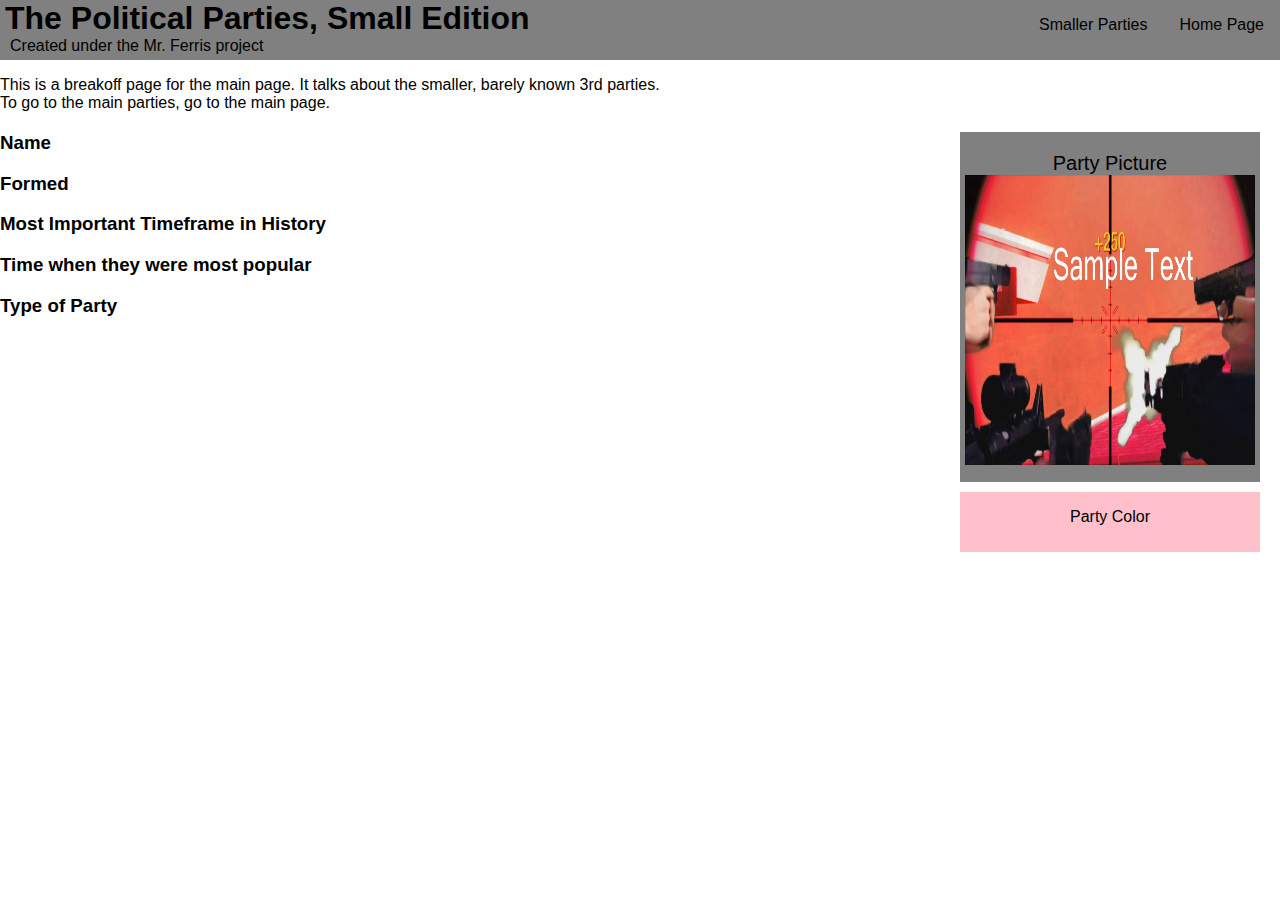
==== pages/small.html @ e1a9c6f4 "added smaller parties page" ====
<!DOCTYPE html>
<html>
<head>
	<!--made by Richard-->
	<meta charset="UTF-8">
	<meta name="viewport" content = "width=device-width, initial-scale=1.0">
	<link href = "../assets/css/small.css" rel = "stylesheet">
	<title>The Political Parties</title>
</head>
<body>
	<div id = "container">
		<div id = "topbar">
			<a href = "../index.html" target= _blank><button class = "dropbtn">Home Page</button></a>
			<div id = "mainparties" class = "dropdown">
				<button class = "dropbtn">Smaller Parties</button>
				<div class="dropdown-content">
					<button class = "dropbutton" onclick = "ampChange()">American Party</button>
					<button class = "dropbutton" onclick =>Independant Party</button>
					<button class = "dropbutton" onclick =>Justice Party</button>
					<button class = "dropbutton" onclick =>Veterans Party</button>
					<button class = "dropbutton" onclick =>Whig Party</button>
					<script src = "../assets/js/app.js"></script>
				</div>
			</div>
			<h1 id = "title">The Political Parties, Small Edition</h1>
			<p id = "title-slogan">Created under the Mr. Ferris project</p>
		</div>
		<div id = "body">
			<p id = "introp">This is a breakoff page for the main page. It talks about the smaller, barely known 3rd parties.<br> To go to the main parties, go to the main page.</p>
			<div id = "change">
				<div id = "image">
					<p id = "imagep">Party Picture</p>
					<img id = "picture" src = "../assets/images/sample.jpg">
				</div>
				<div id = "color">
					<p id = "colorp">Party Color</p>
				</div>
				<h2 id = "party"></h2>
				<h3 id = "stand" class = "subheader">Name</h3>
				<p id ="standp" class = "bodyp"></p>
				<h3 id = "history" class = "subheader">Formed</h3>
				<p id ="historyp" class = "bodyp"></p>
				<h3 id = "policy" class = "subheader">Most Important Timeframe in History</h3>
				<p id ="policyp" class = "bodyp"></p>
				<h3 id = "feat" class = "subheader">Time when they were most popular</h3>
				<p id ="featp" class = "bodyp"></p>
				<h3 id = "appeal" class = "subheader">Type of Party</h3>
				<p id ="appealp" class = "bodyp"></p>
			</div>
		</div>
	</div>
</body>
</html>
---- assets/css/small.css ----
body{
	font-family:arial;
	margin-left:0px;
	margin-right:0px;
	margin-bottom:0px;
	margin-top:0px;
}
#topbar{
	background-color:grey;
	width:auto;
	height:60px;
}
#title{
	margin-top:inherit;
	margin-bottom:inherit;
	margin-left:5px;
}
#title-slogan{
	margin-top:inherit;
	margin-left:10px;
}
#image{
	height:350px;
	width:300px;
	background-color:grey;
	position:relative;
	float:right;
	margin-right:20px;
	display:inline;
}
#imagep{
	text-align:center;
	font-size:20px;
	margin-bottom:auto;
}
#picture{
	height:290px;
	width:290px;
	margin-left:5px;
}
#color{
	background-color:pink;
	height:60px;
	width:300px;
	position:relative;
	clear:both;
	float:right;
	margin-right:20px;
	margin-top:10px;
}
#colorp{
	text-align:center;
}
.dropbtn {
    background-color: grey;
    padding: 16px;
    font-size: 16px;
    border: none;
    float:right;
}

.dropdown {
    position: relative;
    display: inline-block;
    float:right;
}

.dropdown-content {
    display: none;
    position: absolute;
    background-color: #f1f1f1;
    z-index: 0;
}

.dropdown-content a {
    color: black;
    padding: 12px 16px;
    text-decoration: none;
    display: block;
}

.dropdown-content a:hover {background-color: #ddd}

.dropdown:hover .dropdown-content {
    display: block;
}
.dropbutton{
	background-color:grey;
	border:0px;
	width:120px;
	height:20px;
}
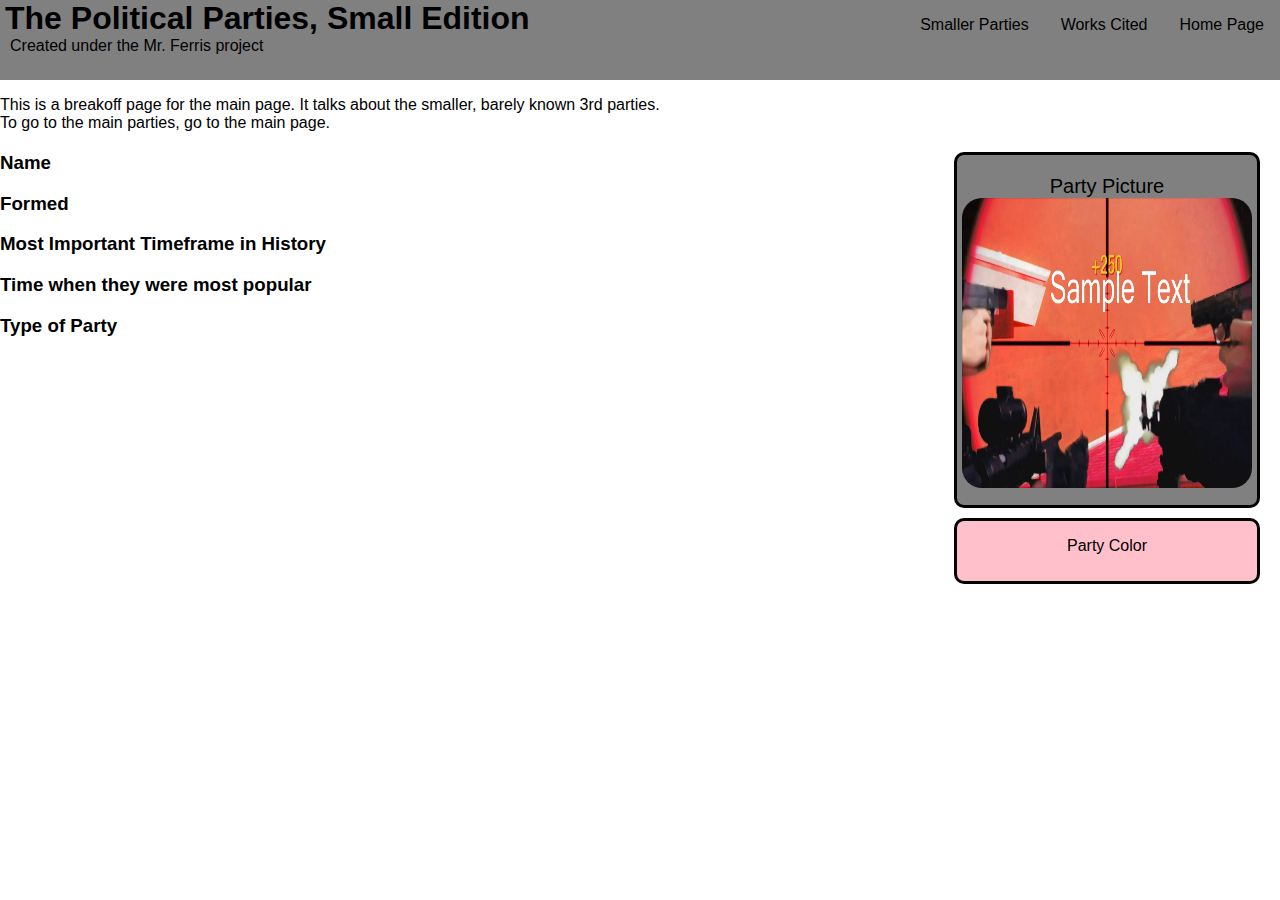
==== commit d5a86340: "final" ====
--- a/pages/small.html
+++ b/pages/small.html
@@ -10,15 +10,16 @@
 <body>
 	<div id = "container">
 		<div id = "topbar">
-			<a href = "../index.html" target= _blank><button class = "dropbtn">Home Page</button></a>
+			<a href = "../index.html"><button class = "dropbtn">Home Page</button></a>
+			<a href = "workscited.html"><button class = "dropbtn">Works Cited</button></a>
 			<div id = "mainparties" class = "dropdown">
 				<button class = "dropbtn">Smaller Parties</button>
 				<div class="dropdown-content">
 					<button class = "dropbutton" onclick = "ampChange()">American Party</button>
-					<button class = "dropbutton" onclick =>Independant Party</button>
-					<button class = "dropbutton" onclick =>Justice Party</button>
-					<button class = "dropbutton" onclick =>Veterans Party</button>
-					<button class = "dropbutton" onclick =>Whig Party</button>
+					<button class = "dropbutton" onclick = "indChange()">Independant Party</button>
+					<button class = "dropbutton" onclick = "jusChange()">Justice Party</button>
+					<button class = "dropbutton" onclick = "vetChange()">Veterans Party</button>
+					<button class = "dropbutton" onclick ="whigChange()">Whig Party</button>
 					<script src = "../assets/js/app.js"></script>
 				</div>
 			</div>
--- a/assets/css/small.css
+++ b/assets/css/small.css
@@ -1,5 +1,5 @@
 body{
-	font-family:arial;
+	font-family:"Comic Sans MS", cursive, sans-serif;
 	margin-left:0px;
 	margin-right:0px;
 	margin-bottom:0px;
@@ -8,7 +8,7 @@
 #topbar{
 	background-color:grey;
 	width:auto;
-	height:60px;
+	height:80px;
 }
 #title{
 	margin-top:inherit;
@@ -27,6 +27,8 @@
 	float:right;
 	margin-right:20px;
 	display:inline;
+	border:3px solid black;
+	border-radius:10px;
 }
 #imagep{
 	text-align:center;
@@ -37,6 +39,7 @@
 	height:290px;
 	width:290px;
 	margin-left:5px;
+	border-radius:20px;
 }
 #color{
 	background-color:pink;
@@ -47,6 +50,8 @@
 	float:right;
 	margin-right:20px;
 	margin-top:10px;
+	border:3px solid black;
+	border-radius:10px;
 }
 #colorp{
 	text-align:center;
